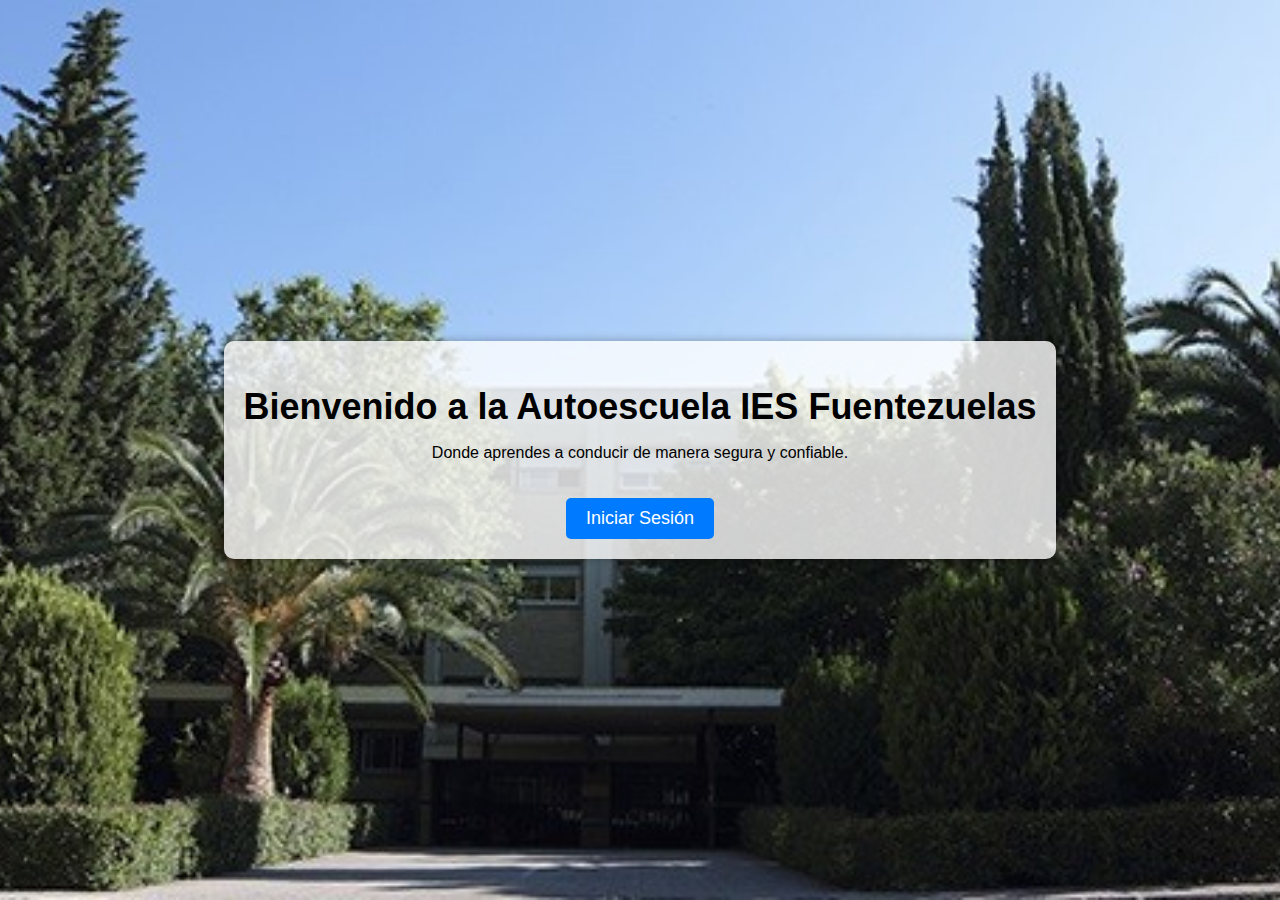
==== interfaz/index.html @ 249f038b "commitHtml" ====
<!DOCTYPE html>
<html lang="es">
<head>
    <meta charset="UTF-8">
    <meta name="viewport" content="width=device-width, initial-scale=1.0">
    <link rel="stylesheet" type="text/css" href="estiloPagina.css">
    <title>Autoescuela ABC</title>
</head>
<body>
    <div class="intro-container">
        <h1>Bienvenido a la Autoescuela IES Fuentezuelas</h1>
        <p>Donde aprendes a conducir de manera segura y confiable.</p>
        <a href="iniciarSesion.html" class="btn-iniciar">Iniciar Sesión</a>
    </div>
</body>
</html>
---- interfaz/estiloPagina.css ----
body {
    font-family: Arial, sans-serif;
    background-image: url('background.jpg'); /* Ruta de la imagen de fondo */
    background-size: cover;
    background-position: center center;
    margin: 0;
    padding: 0;
    height: 100vh;
    display: flex;
    align-items: center;
    justify-content: center;
    background-image: url('imagenes/fuentezuelas.jpg'); 
    background-size: cover; 
    background-position: center center; 
}

.intro-container {
    text-align: center;
    background: rgba(255, 255, 255, 0.8); /* Fondo semitransparente blanco */
    padding: 20px;
    border-radius: 10px;
    box-shadow: 0 0 10px rgba(0, 0, 0, 0.3);
}

h1 {
    font-size: 36px;
    margin-bottom: 10px;
}

.btn-iniciar {
    background-color: #007BFF;
    color: #fff;
    border: none;
    border-radius: 5px;
    padding: 10px 20px;
    text-decoration: none;
    font-size: 18px;
    margin-top: 20px;
    display: inline-block;
}

.btn-iniciar:hover {
    background-color: #0056b3;
}
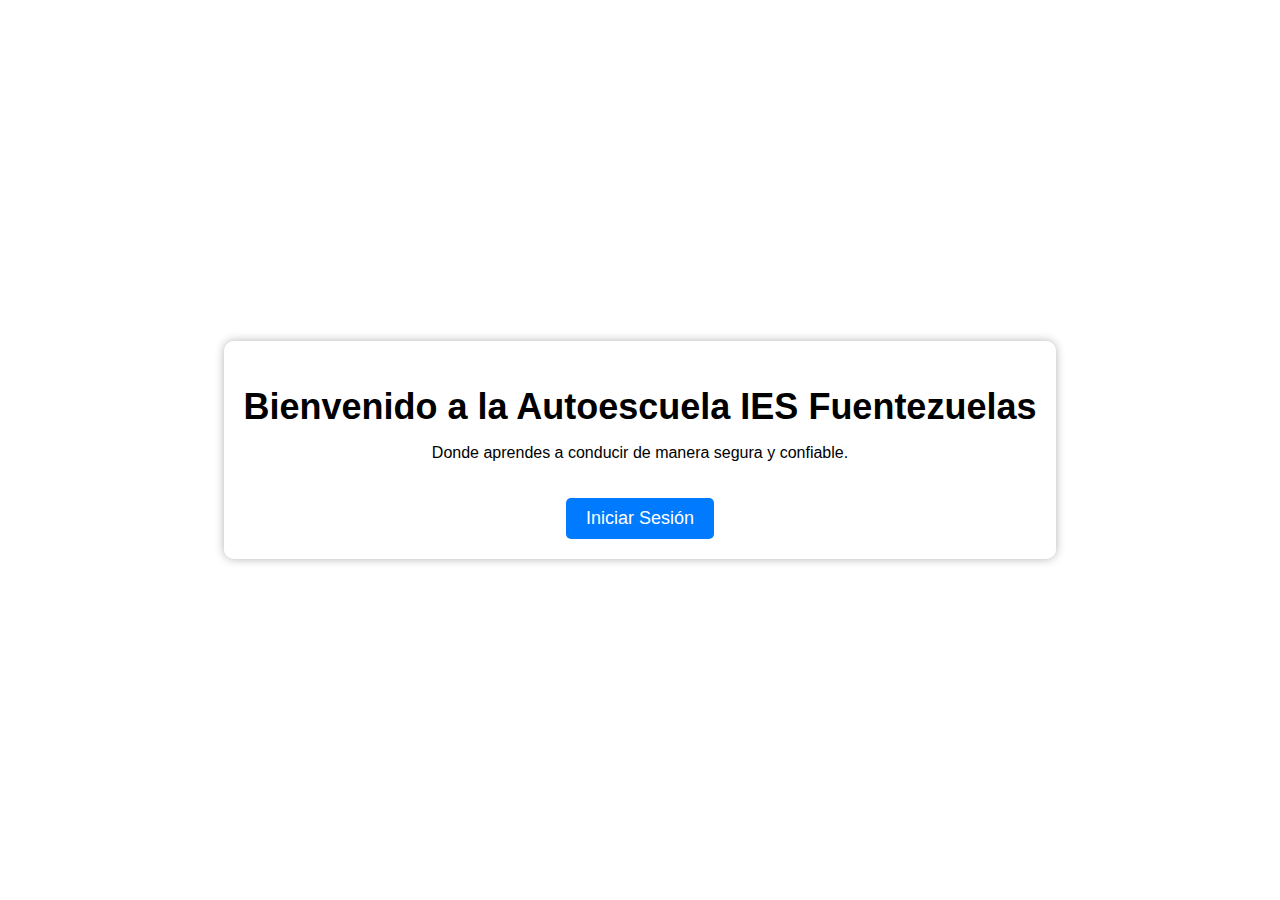
==== commit 3782badd: "commit" ====
--- a/interfaz/index.html
+++ b/interfaz/index.html
@@ -3,14 +3,16 @@
 <head>
     <meta charset="UTF-8">
     <meta name="viewport" content="width=device-width, initial-scale=1.0">
-    <link rel="stylesheet" type="text/css" href="estiloPagina.css">
+    <link rel="stylesheet" type="text/css" href="../css/estiloPagina.css">
     <title>Autoescuela ABC</title>
 </head>
 <body>
     <div class="intro-container">
-        <h1>Bienvenido a la Autoescuela IES Fuentezuelas</h1>
-        <p>Donde aprendes a conducir de manera segura y confiable.</p>
-        <a href="iniciarSesion.html" class="btn-iniciar">Iniciar Sesión</a>
+        <form action="iniciarSesion.php">
+            <h1>Bienvenido a la Autoescuela IES Fuentezuelas</h1>
+            <p>Donde aprendes a conducir de manera segura y confiable.</p>
+            <button type="submit" class="btn-iniciar">Iniciar Sesión</button>
+        </form>
     </div>
 </body>
 </html>
--- a/css/estiloPagina.css
+++ b/css/estiloPagina.css
@@ -0,0 +1,43 @@
+body {
+    font-family: Arial, sans-serif;
+    background-size: cover;
+    background-position: center center;
+    margin: 0;
+    padding: 0;
+    height: 100vh;
+    display: flex;
+    align-items: center;
+    justify-content: center;
+    background-image: url('imagenes/fuentezuelas.jpg'); 
+    background-size: cover; 
+    background-position: center center; 
+}
+
+.intro-container {
+    text-align: center;
+    background: rgba(255, 255, 255, 0.8); /* Fondo semitransparente blanco */
+    padding: 20px;
+    border-radius: 10px;
+    box-shadow: 0 0 10px rgba(0, 0, 0, 0.3);
+}
+
+h1 {
+    font-size: 36px;
+    margin-bottom: 10px;
+}
+
+.btn-iniciar {
+    background-color: #007BFF;
+    color: #fff;
+    border: none;
+    border-radius: 5px;
+    padding: 10px 20px;
+    text-decoration: none;
+    font-size: 18px;
+    margin-top: 20px;
+    display: inline-block;
+}
+
+.btn-iniciar:hover {
+    background-color: #0056b3;
+}
